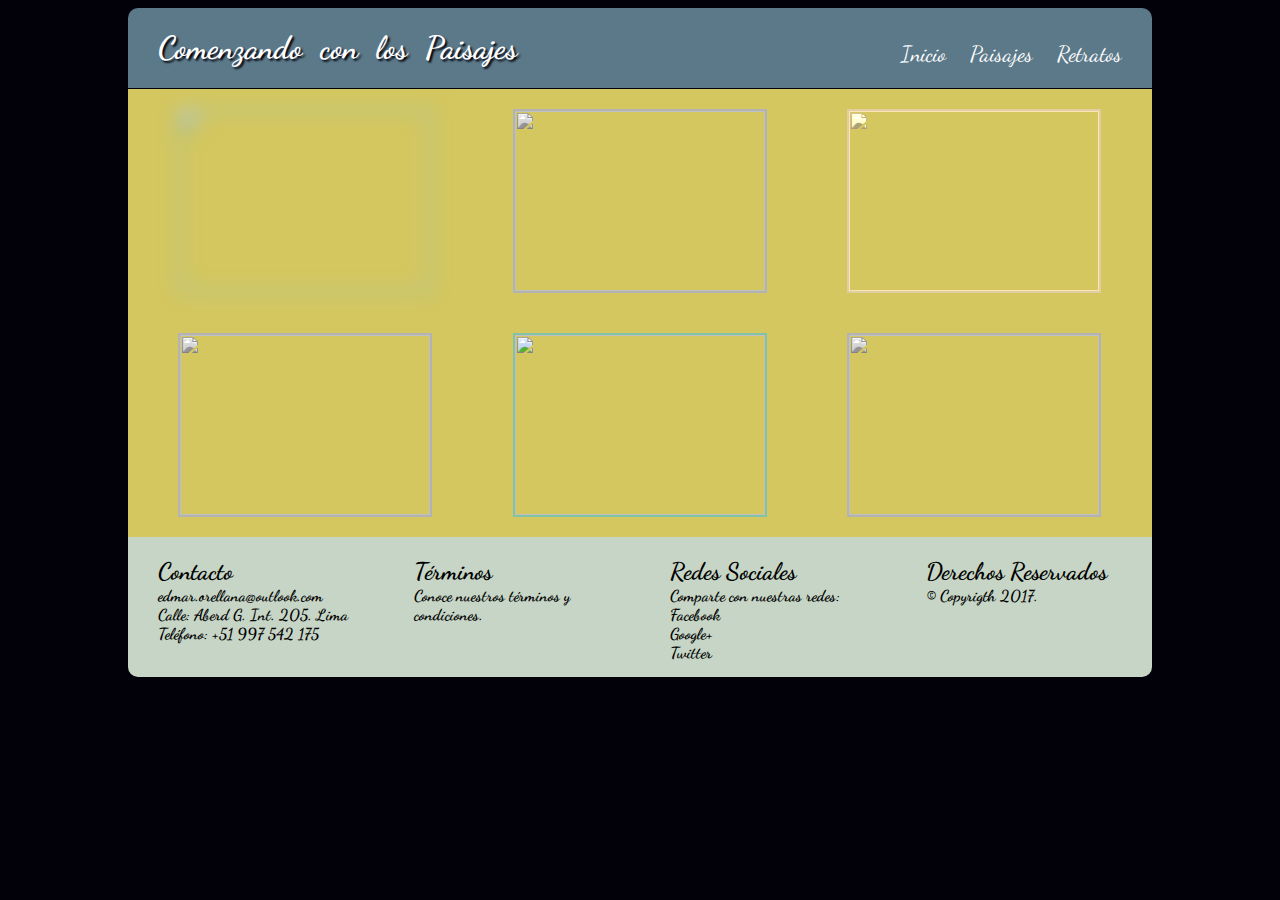
==== paisajes.html @ 8372f2e1 "Avance de las paginas paisajes.html y retratos.html" ====
<html>
<head>
  <title>Comenzando con los Paisajes</title>
  <meta charset="utf-8">
  <link href='https://fonts.googleapis.com/css?family=Dancing+Script' rel='stylesheet' type='text/css'>
  <link rel="stylesheet" href="css/paisajes.css">
</head>
<body>
<header>
	<h1>Comenzando con los Paisajes</h1>
  <nav>
    <ul>
      <li><a href="index.html">Inicio</a></li>
      <li><a href="paisajes.html">Paisajes</a></li>
      <li><a href="retratos.html">Retratos</a></li>
    </ul>
  </nav>
</header>
<section id="contenido">
    <section id="galeria1">
        <div class="contenedor">
          <div id="imagen1">
            <img src="img/imagen4.jpg"></br>
          </div>
          <div id="imagen2">
            <img src="img/imagen5.jpg"></br>
          </div>
          <div id="imagen3">
            <img src="img/imagen6.jpg"></br>
          </div>
        </div>
</section>
<section id="galeria2">
  <div class="contenedor">
    <div id="imagen4">
      <img src="img/imagen7.jpg"></br>
    </div>
    <div id="imagen5">
      <img src="img/imagen8.jpg"></br>
    </div>
    <div id="imagen6">
      <img src="img/imagen9.jpg"></br>
    </div>
  </div>

</section>
</section>
<footer id="pie-pagina">
	<div class="contenedor">
		<div>
      <h2>Contacto</h2>
      edmar.orellana@outlook.com<br>
      Calle: Aberd G. Int. 205. Lima<br>
      Teléfono: +51 997 542 175
    </div>
    <div>
      <h2>Términos</h2>
      Conoce nuestros términos y condiciones.
    </div>
    <div>
      <h2>Redes Sociales</h2>
      Comparte con nuestras redes:<br>
      Facebook<br>
      Google+<br>
      Twitter
    </div>
    <div>
      <h2>Derechos Reservados</h2>
      	© Copyrigth 2017.
    </div>
    </div>
	</footer>
</body>
</html>
---- css/paisajes.css ----
body {
	background: #02010a;
	font-family: "Dancing Script";
	margin-left: 10%;
	width: 80%;
}

header {
	background: #5b7989;
	color: white;
	height: 80px;
	width: 100%;
	border-radius: 10px 10px 0 0;
}

header a {
color: white;
}

header h1 {
float: left;
text-shadow: 2px 2px 2px #02010a;
word-spacing: 10px;
margin-left: 30px;
}

nav {
float: right;
}

nav ul {
list-style: none;
padding-right: 20px;
margin-bottom: 0px;
}

nav ul li {
display: inline-block;
line-height: 60px;
}

nav ul li a {
display: block;
padding: 0 10px;
text-decoration: none;
font-size: 22px;
}

#contenido {
display: flex;
position:relative;
flex-direction: column;
width: 100%;
}

#galeria1 {
background-color: #d5c75f;
}

.contenedor {
display: flex;
flex-direction: row;
}

#galeria1 .contenedor {
text-align: center;
margin: 10px;
width: 98%;
}

#galeria1 .contenedor > div {
padding: 10px;
width: 33.3%;
}


#galeria2 {
background-color: #d5c75f;
}

#galeria2 .contenedor {
text-align: center;
margin: 10px;
width: 98%;
}

#galeria2 .contenedor > div {
padding: 10px;
width: 33.3%;
}

img {
width: 250px;
height: 180px;
text-shadow: 2px 2px 2px #82c3a6;
border: solid 2px #82c3a6;
}

#imagen1 {
	-webkit-filter:blur(10px);
	filter: blur(10px);
}

#imagen2, #imagen4, #imagen6 {
	-webkit-filter: grayscale(100%);
	filter: grayscale(100%);
}

#imagen3 {
	filter: sepia(90%);
	-webkit-filter: sepia(90%);
}


footer {
	background: #C6d5c5;
	height: 140px;
	border-radius: 0 0 10px 10px;
}

footer .contenedor > div {
text-align: left;
width: 25%;
margin-left: 30px;
font-weight: bold;
}

h2 {
	margin-bottom:0;
}
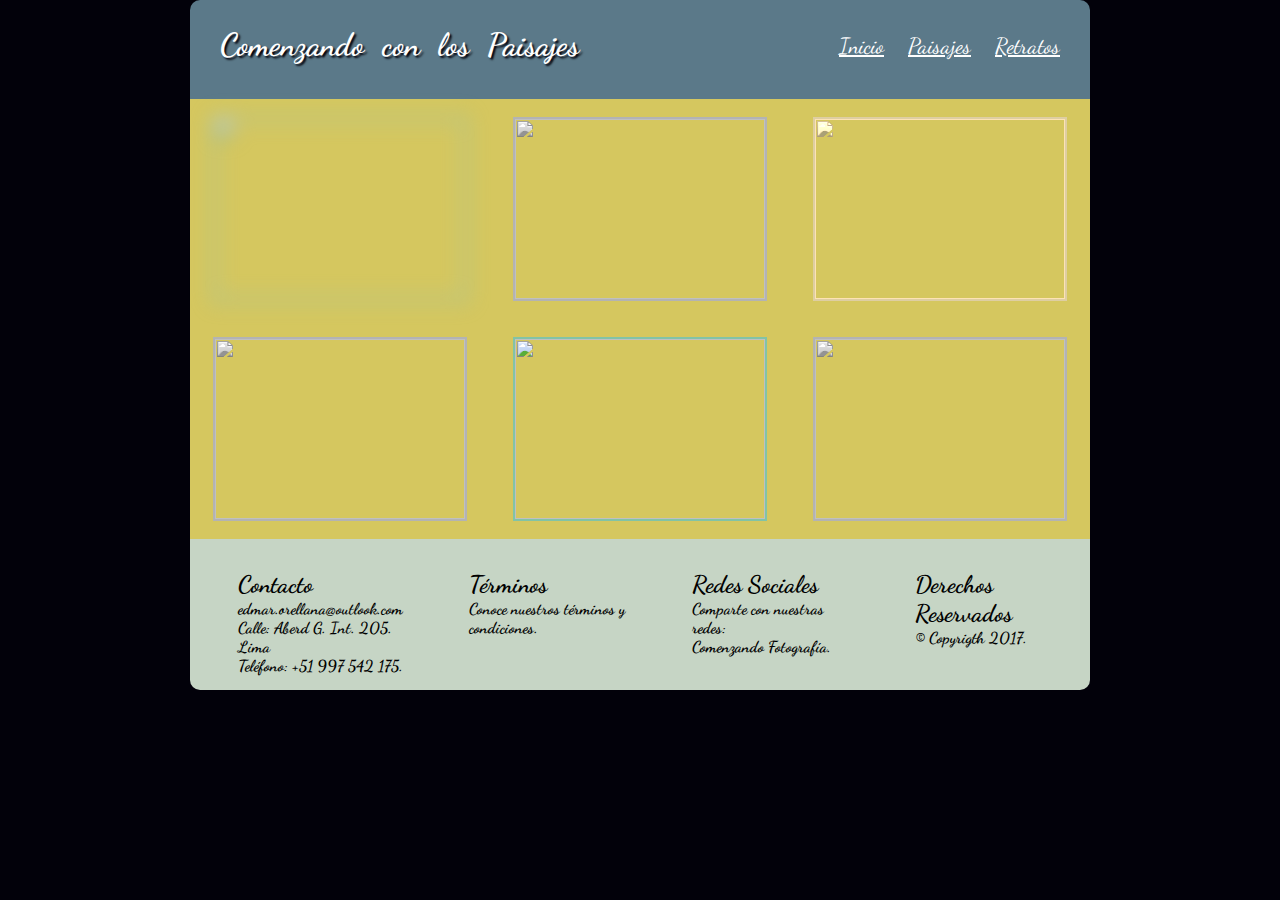
==== commit ae8345a5: "Corrección del media query" ====
--- a/paisajes.html
+++ b/paisajes.html
@@ -16,59 +16,54 @@
     </ul>
   </nav>
 </header>
-<section id="contenido">
-    <section id="galeria1">
-        <div class="contenedor">
-          <div id="imagen1">
-            <img src="img/imagen4.jpg"></br>
-          </div>
-          <div id="imagen2">
-            <img src="img/imagen5.jpg"></br>
-          </div>
-          <div id="imagen3">
-            <img src="img/imagen6.jpg"></br>
-          </div>
-        </div>
-</section>
-<section id="galeria2">
-  <div class="contenedor">
-    <div id="imagen4">
-      <img src="img/imagen7.jpg"></br>
-    </div>
-    <div id="imagen5">
-      <img src="img/imagen8.jpg"></br>
-    </div>
-    <div id="imagen6">
-      <img src="img/imagen9.jpg"></br>
-    </div>
-  </div>
-
-</section>
-</section>
+<div id="contenido1">
+  <section>
+    <article id="galeria1">
+      <img id="imagen1" src="img/imagen4.jpg"></br>
+    </article>
+    <article id="galeria2">
+      <img id="imagen2" src="img/imagen5.jpg"></br>
+    </article>
+    <article id="galeria3">
+      <img id="imagen3" src="img/imagen6.jpg"></br>
+    </article>
+    </section>
+</div>
+<div id="contenido2">
+  <section>
+      <article id="galeria4">
+        <img id="imagen4" src="img/imagen7.jpg"></br>
+      </article>
+      <article id="galeria5">
+        <img id="imagen5" src="img/imagen8.jpg"></br>
+      </article>
+      <article id="galeria6">
+        <img id="imagen6" src="img/imagen9.jpg"></br>
+      </article>
+  </section>
+</div>
 <footer id="pie-pagina">
-	<div class="contenedor">
-		<div>
-      <h2>Contacto</h2>
-      edmar.orellana@outlook.com<br>
-      Calle: Aberd G. Int. 205. Lima<br>
-      Teléfono: +51 997 542 175
-    </div>
-    <div>
-      <h2>Términos</h2>
-      Conoce nuestros términos y condiciones.
-    </div>
-    <div>
-      <h2>Redes Sociales</h2>
-      Comparte con nuestras redes:<br>
-      Facebook<br>
-      Google+<br>
-      Twitter
-    </div>
-    <div>
-      <h2>Derechos Reservados</h2>
-      	© Copyrigth 2017.
-    </div>
-    </div>
-	</footer>
+  <section class="contenedor">
+      <article id="contacto">
+        <h2>Contacto</h2>
+        edmar.orellana@outlook.com<br>
+        Calle: Aberd G. Int. 205. Lima<br>
+        Teléfono: +51 997 542 175.
+      </article>
+      <article id="terminos">
+        <h2>Términos</h2>
+        Conoce nuestros términos y condiciones.
+      </article>
+      <article id="redes">
+        <h2>Redes Sociales</h2>
+        Comparte con nuestras redes:<br>
+        Comenzando Fotografía.
+      </article>
+      <article id="derechos">
+        <h2>Derechos Reservados</h2>
+          © Copyrigth 2017.
+      </article>
+  </section>
+  </footer>
 </body>
 </html>
--- a/css/paisajes.css
+++ b/css/paisajes.css
@@ -1,20 +1,35 @@
-body {
+*
+{
+	margin:0;
+}
+
+body{
 	background: #02010a;
 	font-family: "Dancing Script";
-	margin-left: 10%;
-	width: 80%;
-}
-
-header {
+}
+
+header
+{
+	width: 900px;
+	margin: 0 auto;
+	height: 3em;
+	padding-top: 2%;
+	padding-bottom: 2%;
+	border-radius: 10px 10px 0 0;
 	background: #5b7989;
-	color: white;
-	height: 80px;
-	width: 100%;
-	border-radius: 10px 10px 0 0;
-}
-
-header a {
-color: white;
+	color:white;
+	animation-duration: 1s;
+	animation-name: slidein;
+}
+
+@keyframes slidein {
+    from {
+        margin-top: 150%;
+    }
+
+    to {
+        margin-top: -5%;
+    }
 }
 
 header h1 {
@@ -24,6 +39,10 @@
 margin-left: 30px;
 }
 
+header a {
+color: white;
+}
+
 nav {
 float: right;
 }
@@ -36,57 +55,44 @@
 
 nav ul li {
 display: inline-block;
-line-height: 60px;
+line-height: 40px;
 }
 
 nav ul li a {
-display: block;
 padding: 0 10px;
+font-size: 22px;
+}
+
+a:visited {
 text-decoration: none;
-font-size: 22px;
-}
-
-#contenido {
-display: flex;
-position:relative;
-flex-direction: column;
-width: 100%;
-}
-
-#galeria1 {
-background-color: #d5c75f;
-}
-
-.contenedor {
-display: flex;
-flex-direction: row;
-}
-
-#galeria1 .contenedor {
-text-align: center;
-margin: 10px;
-width: 98%;
-}
-
-#galeria1 .contenedor > div {
-padding: 10px;
-width: 33.3%;
-}
-
-
-#galeria2 {
-background-color: #d5c75f;
-}
-
-#galeria2 .contenedor {
-text-align: center;
-margin: 10px;
-width: 98%;
-}
-
-#galeria2 .contenedor > div {
-padding: 10px;
-width: 33.3%;
+}
+
+a:hover {
+	text-decoration: none;
+}
+
+#contenido1
+{
+	width: 900px;
+	margin: 0 auto;
+	display: flex;
+	flex-direction: column;
+}
+
+#contenido2
+{
+	width: 900px;
+	margin: 0 auto;
+	display: flex;
+	flex-direction: column;
+}
+
+article
+{
+	box-sizing: border-box;
+	float:left;
+	padding: 2%;
+	text-align: center;
 }
 
 img {
@@ -96,35 +102,161 @@
 border: solid 2px #82c3a6;
 }
 
-#imagen1 {
-	-webkit-filter:blur(10px);
-	filter: blur(10px);
-}
-
-#imagen2, #imagen4, #imagen6 {
-	-webkit-filter: grayscale(100%);
-	filter: grayscale(100%);
-}
-
-#imagen3 {
-	filter: sepia(90%);
-	-webkit-filter: sepia(90%);
-}
-
-
-footer {
-	background: #C6d5c5;
-	height: 140px;
-	border-radius: 0 0 10px 10px;
-}
-
-footer .contenedor > div {
-text-align: left;
-width: 25%;
-margin-left: 30px;
-font-weight: bold;
-}
-
-h2 {
-	margin-bottom:0;
-}
+#galeria1	{
+background-color: #d5c75f;
+width: 33.3%;
+
+}
+
+#galeria2	{
+	background-color: #d5c75f;
+	width: 33.4%;
+	}
+
+#galeria3	{
+	background-color: #d5c75f;
+	width: 33.3%;
+	}
+
+	#galeria4	{
+	background-color: #d5c75f;
+	width: 33.3%;
+	}
+
+	#galeria5	{
+	background-color: #d5c75f;
+	width: 33.4%;
+	}
+
+	#galeria6	{
+	background-color: #d5c75f;
+	width: 33.3%;
+	}
+
+	#imagen1 {
+		-webkit-filter:blur(10px);
+		filter: blur(10px);
+	}
+
+	#imagen2, #imagen4, #imagen6 {
+		-webkit-filter: grayscale(100%);
+		filter: grayscale(100%);
+	}
+
+	#imagen3 {
+		filter: sepia(90%);
+		-webkit-filter: sepia(90%);
+	}
+
+
+
+
+	@media only screen and (max-width: 900px){
+		header
+		{
+		width:95%;
+		height: 120px;
+		}
+
+		header h1
+		{
+		text-shadow: 2px 2px 2px #02010a;
+		word-spacing: 10px;
+		text-align: center;
+		}
+
+	  #contenido1, #contenido2
+		{
+			width: 95%;
+			margin: 0 auto;
+		}
+
+		#galeria1
+		{
+			width: 100%;
+		}
+
+		#galeria2
+		{
+			width: 100%;
+		}
+
+		#galeria3
+		{
+			width: 100%;
+		}
+
+		#galeria4
+		{
+			width: 100%;
+		}
+
+		#galeria5
+		{
+			width: 100%;
+		}
+
+		#galeria6
+		{
+			width: 100%;
+		}
+
+		#pie-pagina
+			{
+			width: 95%;
+			height: 355px;
+			}
+
+			#pie-pagina .contenedor {
+				display: flex;
+				flex-direction: column;
+			}
+
+			.contenedor #contacto {
+			width: 100%;
+			margin-left: 40px;
+			height: 110px;
+			}
+
+			.contenedor #terminos {
+			width: 100%;
+			margin-left: 40px;
+			height: 70px;
+			}
+
+			.contenedor #redes {
+			width: 100%;
+			margin-left: 40px;
+			height: 90px;
+			}
+
+			.contenedor #derechos {
+			width: 100%;
+			margin-left: 40px;
+			height: 90px;
+			}
+	}
+
+
+
+	footer {
+		background: #C6d5c5;
+		height: 7em;
+		border-radius: 0 0 10px 10px;
+		width: 900px;
+		margin: 0 auto;
+		padding-top: 1%;
+		padding-bottom: 2%;
+	}
+
+	.contenedor {
+		display: flex;
+		flex-direction: row;
+	}
+
+	footer .contenedor > article {
+	text-align: left;
+	width: 25%;
+	margin-left: 30px;
+	font-weight: bold;
+	}
